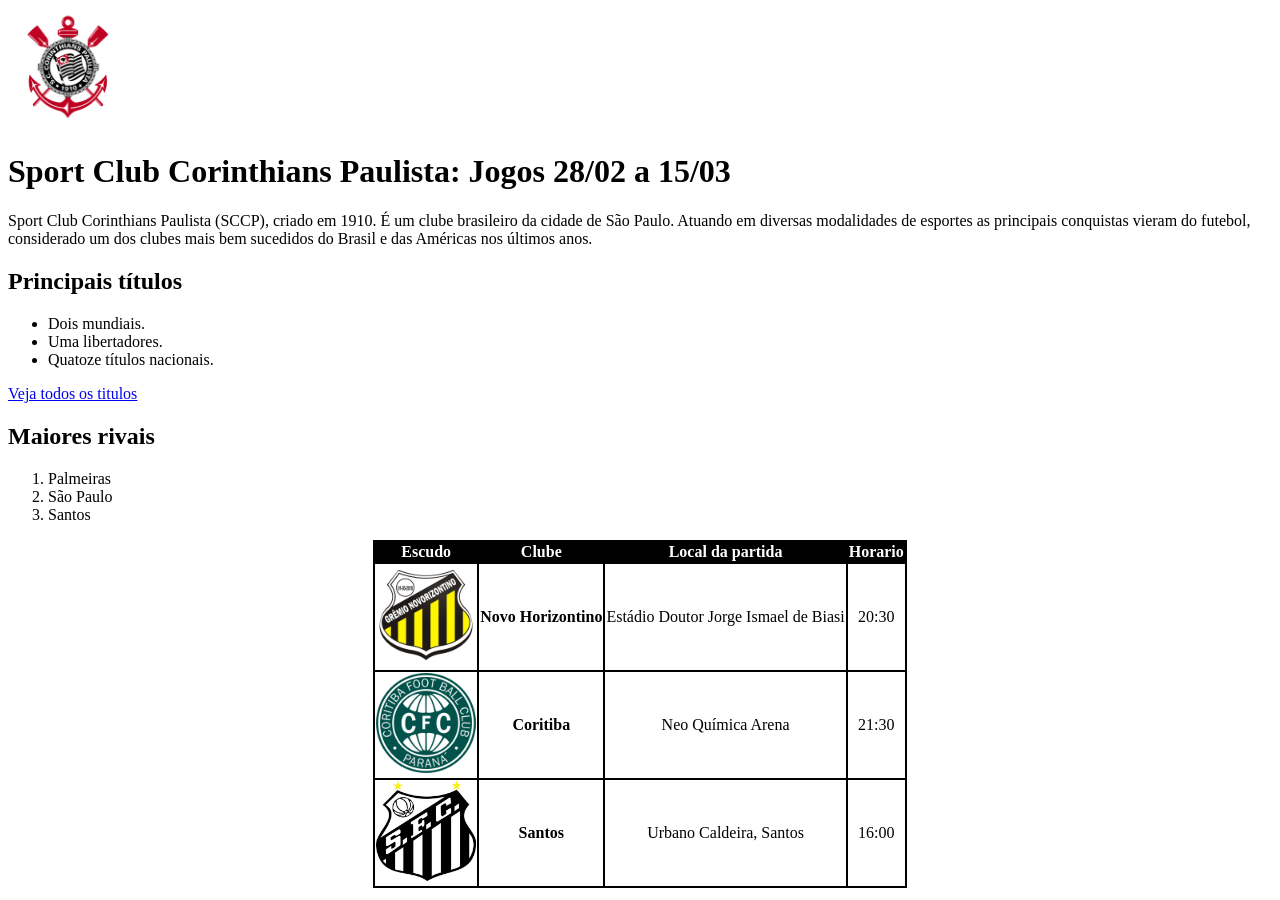
==== Corinthians jogos 2026.html @ 877b04f2 "Fix image paths and update HTML structure" ====
<!DOCTYPE html>
<html>
  <head>
    <img src="Imagens/Corinthians_simbolo.png" alt="Escudo do Corinthians" width="120" height="120"> </img>
    <title>Corinthians jogos 2026 28/02 a 15/03</title>
  </head>
    <body>
      <h1>Sport Club Corinthians Paulista: Jogos 28/02 a 15/03</h1>
        <p>
          Sport Club Corinthians Paulista (SCCP), criado em 1910. É um clube brasileiro da cidade de São Paulo.
          Atuando em diversas modalidades de esportes as principais conquistas vieram do futebol,
          considerado um dos clubes mais bem sucedidos do Brasil e das Américas nos últimos anos.
        </p>
          <h2>Principais títulos</h2>
          <ul> 
            <li>Dois mundiais.</li>
              <li> Uma libertadores.</li>
               <li>Quatoze títulos nacionais.</li>
          </ul>
            <a href="https://www.corinthians.com.br/clube/titulos">Veja todos os titulos</a>
            <h2>Maiores rivais</h2>
              <ol>
               <li>Palmeiras</li>
               <li>São Paulo</li>
               <li>Santos</li>
              </ol>
                <style>
                  table{
                    border-collapse: collapse;border: 2px solid black;margin: auto;
                  }
                  th{
                    background-color: black;color: white; border: 2px solid black;border-collapse: collapse;
                  }
                  td{
                    text-align: center; border: 2px solid black; border-collapse: collapse;
                  }
                </style>
                <table>
                  <tr>
                    <th>Escudo</th>
                    <th>Clube</th>
                    <th>Local da partida</th>
                    <th>Horario</th>
                  </tr>
                    <tr>
                      <td><a href="https://www.gremionovorizontino.com.br/" ><img src="Imagens/Grêmio_Novorizontino.png" alt="Escudo do Novorizontino" width="100" height="100" ></a></td>
                      <td style="font-weight: bold;">Novo Horizontino</td>
                      <td>Estádio Doutor Jorge Ismael de Biasi</td>
                      <td>20:30</td>
                    </tr>
                    <tr>
                      <td><a  href="https://www.coritiba.com.br/"><img src="Imagens/Coritiba_simbolo.png" alt="Escudo do Coritiba" width="100" height="100"></a></td>
                      <td style="font-weight: bold;">Coritiba</td>
                      <td>Neo Química Arena</td>
                      <td>21:30</td>
                      </tr>
                    <tr>
                      <td><a href="https://www.santosfc.com.br/"><img src="Imagens/escudoSantos.png" alt="Escudo do Santos" width="100" height="100"></a></td>
                      <td style="font-weight: bold;">Santos</td>
                      <td>Urbano Caldeira, Santos</td>
                      <td>16:00</td>
                      </tr>
                </table>
    </body>
</html>
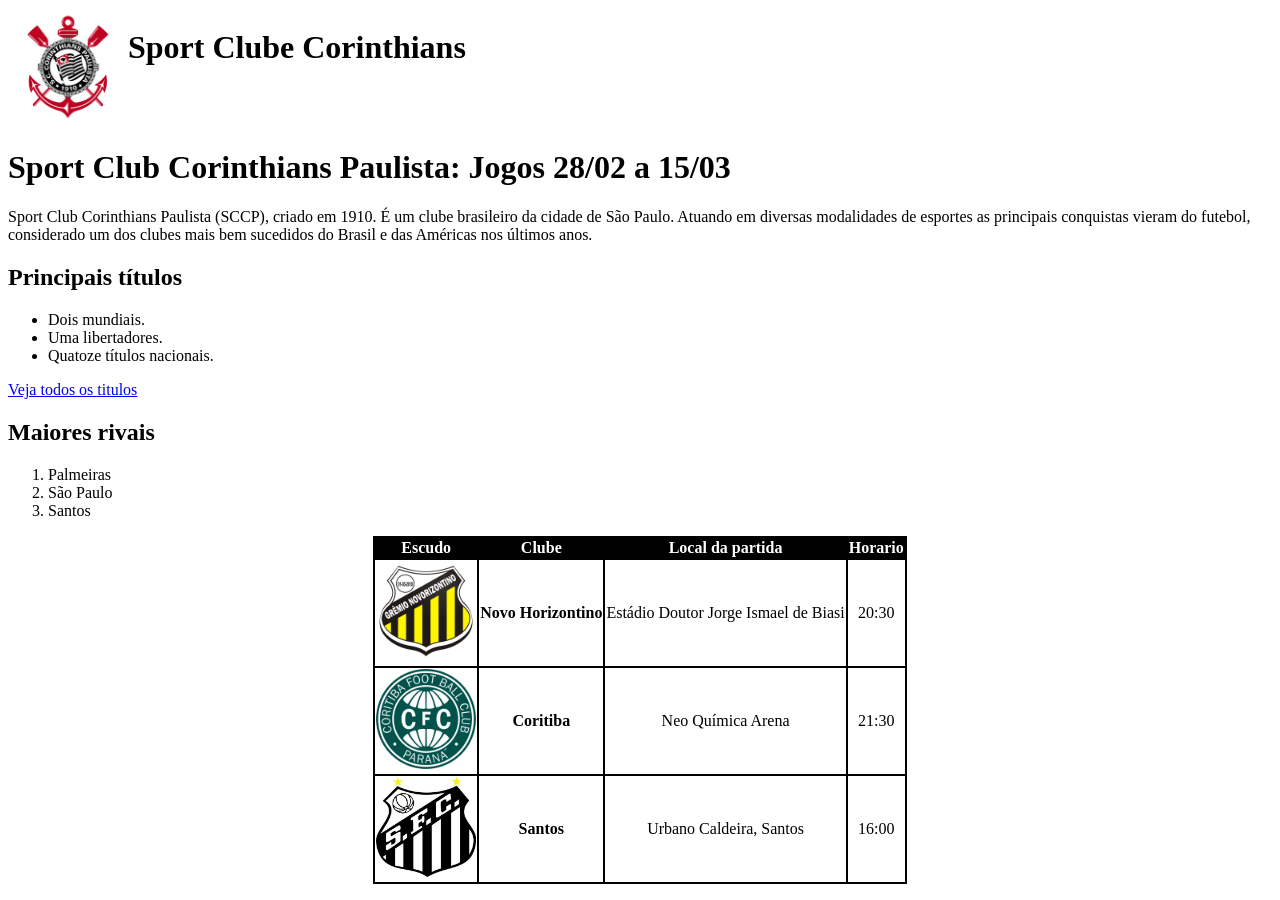
==== commit a7c35670: "Update Corinthians jogos 2026.html" ====
--- a/Corinthians jogos 2026.html
+++ b/Corinthians jogos 2026.html
@@ -1,7 +1,10 @@
 <!DOCTYPE html>
 <html>
   <head>
-    <img src="Imagens/Corinthians_simbolo.png" alt="Escudo do Corinthians" width="120" height="120"> </img>
+    <div style="display: flex;">
+    <img src="Imagens/Corinthians_simbolo.png" alt="Escudo do Corinthians" width="120" height="120">
+    <h1>Sport Clube Corinthians</h1>
+    </div>
     <title>Corinthians jogos 2026 28/02 a 15/03</title>
   </head>
     <body>
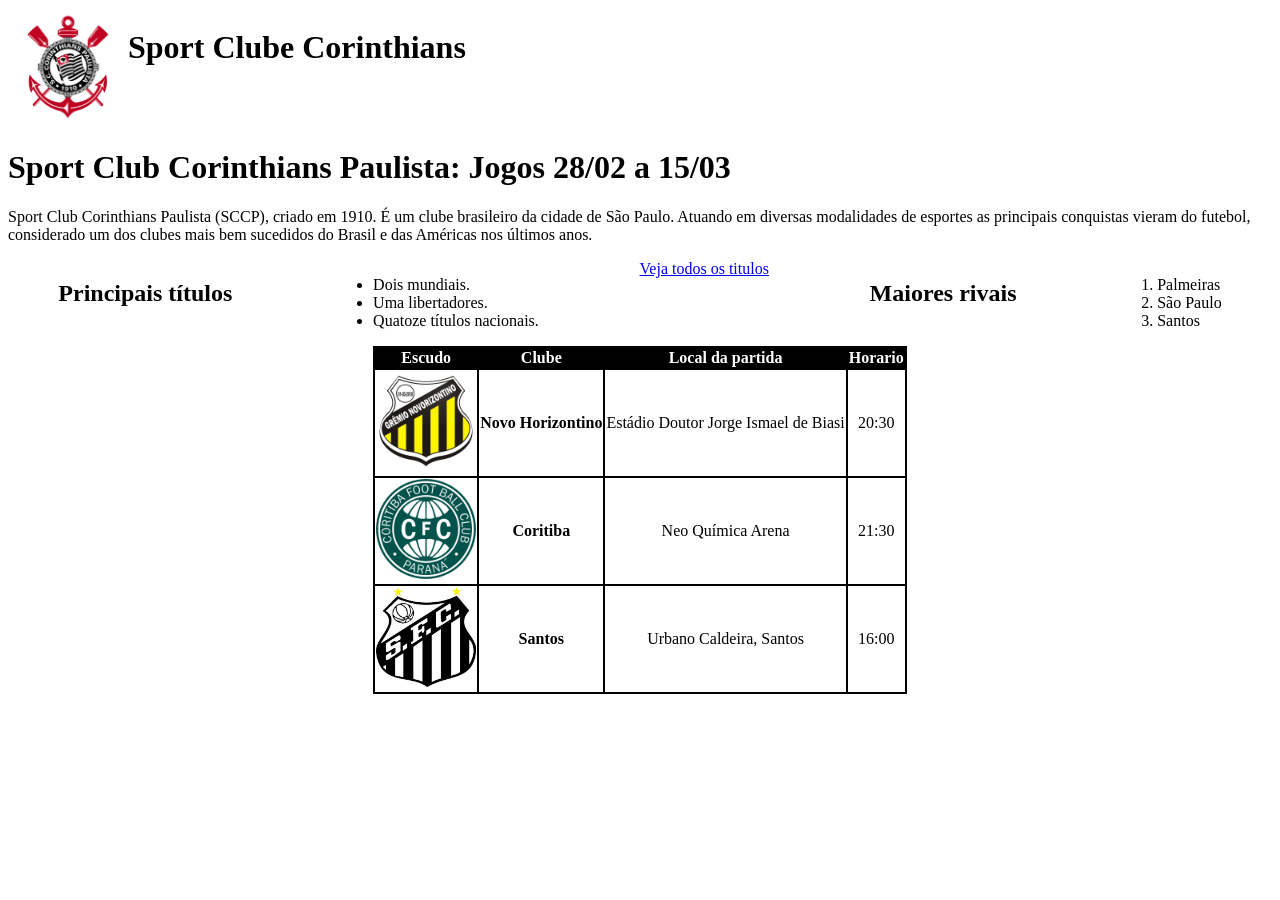
==== commit 33c10e70: "Update Corinthians jogos 2026.html" ====
--- a/Corinthians jogos 2026.html
+++ b/Corinthians jogos 2026.html
@@ -7,6 +7,23 @@
     </div>
     <title>Corinthians jogos 2026 28/02 a 15/03</title>
   </head>
+      <style>
+        table{
+          border-collapse: collapse;border: 2px solid black;margin: auto;
+            }
+        th{
+          background-color: black;color: white; border: 2px solid black;border-collapse: collapse;
+          }
+        td{
+          text-align: center; border: 2px solid black; border-collapse: collapse;
+        }
+        .divcentral{
+          backgorund-color:grey;
+          display:flex;
+          justify-content: space-around;
+          margin:0;
+        }
+      </style>
     <body>
       <h1>Sport Club Corinthians Paulista: Jogos 28/02 a 15/03</h1>
         <p>
@@ -14,6 +31,7 @@
           Atuando em diversas modalidades de esportes as principais conquistas vieram do futebol,
           considerado um dos clubes mais bem sucedidos do Brasil e das Américas nos últimos anos.
         </p>
+          <div class="divcentral">
           <h2>Principais títulos</h2>
           <ul> 
             <li>Dois mundiais.</li>
@@ -27,17 +45,7 @@
                <li>São Paulo</li>
                <li>Santos</li>
               </ol>
-                <style>
-                  table{
-                    border-collapse: collapse;border: 2px solid black;margin: auto;
-                  }
-                  th{
-                    background-color: black;color: white; border: 2px solid black;border-collapse: collapse;
-                  }
-                  td{
-                    text-align: center; border: 2px solid black; border-collapse: collapse;
-                  }
-                </style>
+</div>
                 <table>
                   <tr>
                     <th>Escudo</th>
@@ -64,5 +72,6 @@
                       <td>16:00</td>
                       </tr>
                 </table>
+            
     </body>
 </html>
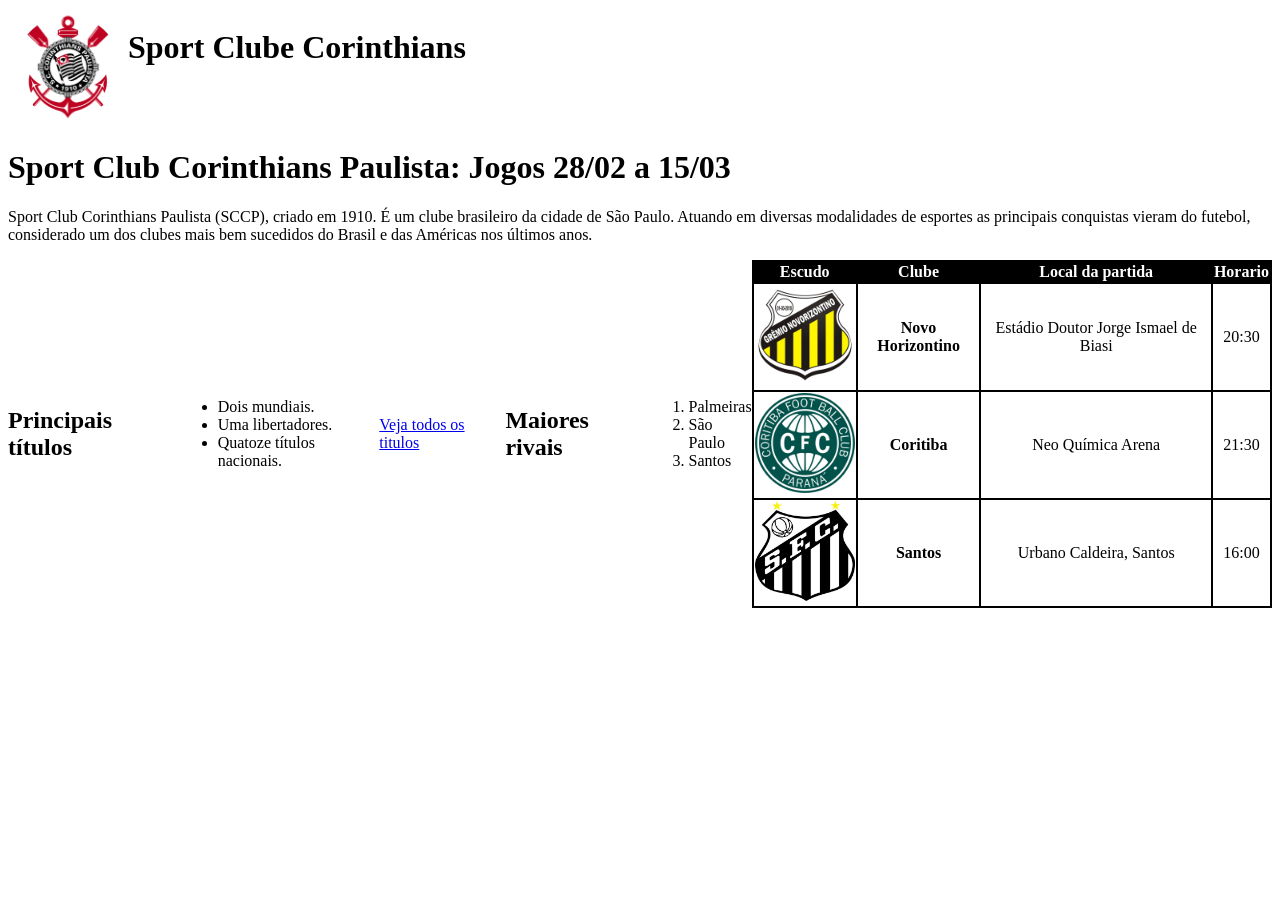
==== commit 3ba10fd2: "Fix HTML structure and styling issues" ====
--- a/Corinthians jogos 2026.html
+++ b/Corinthians jogos 2026.html
@@ -1,13 +1,13 @@
 <!DOCTYPE html>
 <html>
-  <head>
-    <div style="display: flex;">
+<head>
+  <div style="display: flex;">
     <img src="Imagens/Corinthians_simbolo.png" alt="Escudo do Corinthians" width="120" height="120">
     <h1>Sport Clube Corinthians</h1>
-    </div>
-    <title>Corinthians jogos 2026 28/02 a 15/03</title>
-  </head>
-      <style>
+  </div>
+  <title>Corinthians jogos 2026 28/02 a 15/03</title>
+</head>
+  <style>
         table{
           border-collapse: collapse;border: 2px solid black;margin: auto;
             }
@@ -20,10 +20,11 @@
         .divcentral{
           backgorund-color:grey;
           display:flex;
-          justify-content: space-around;
           margin:0;
+          align-items: center;
+          box-shadow: 2vh solid black;
         }
-      </style>
+  </style>
     <body>
       <h1>Sport Club Corinthians Paulista: Jogos 28/02 a 15/03</h1>
         <p>
@@ -45,7 +46,7 @@
                <li>São Paulo</li>
                <li>Santos</li>
               </ol>
-</div>
+
                 <table>
                   <tr>
                     <th>Escudo</th>
@@ -72,6 +73,6 @@
                       <td>16:00</td>
                       </tr>
                 </table>
-            
+            </div>
     </body>
 </html>
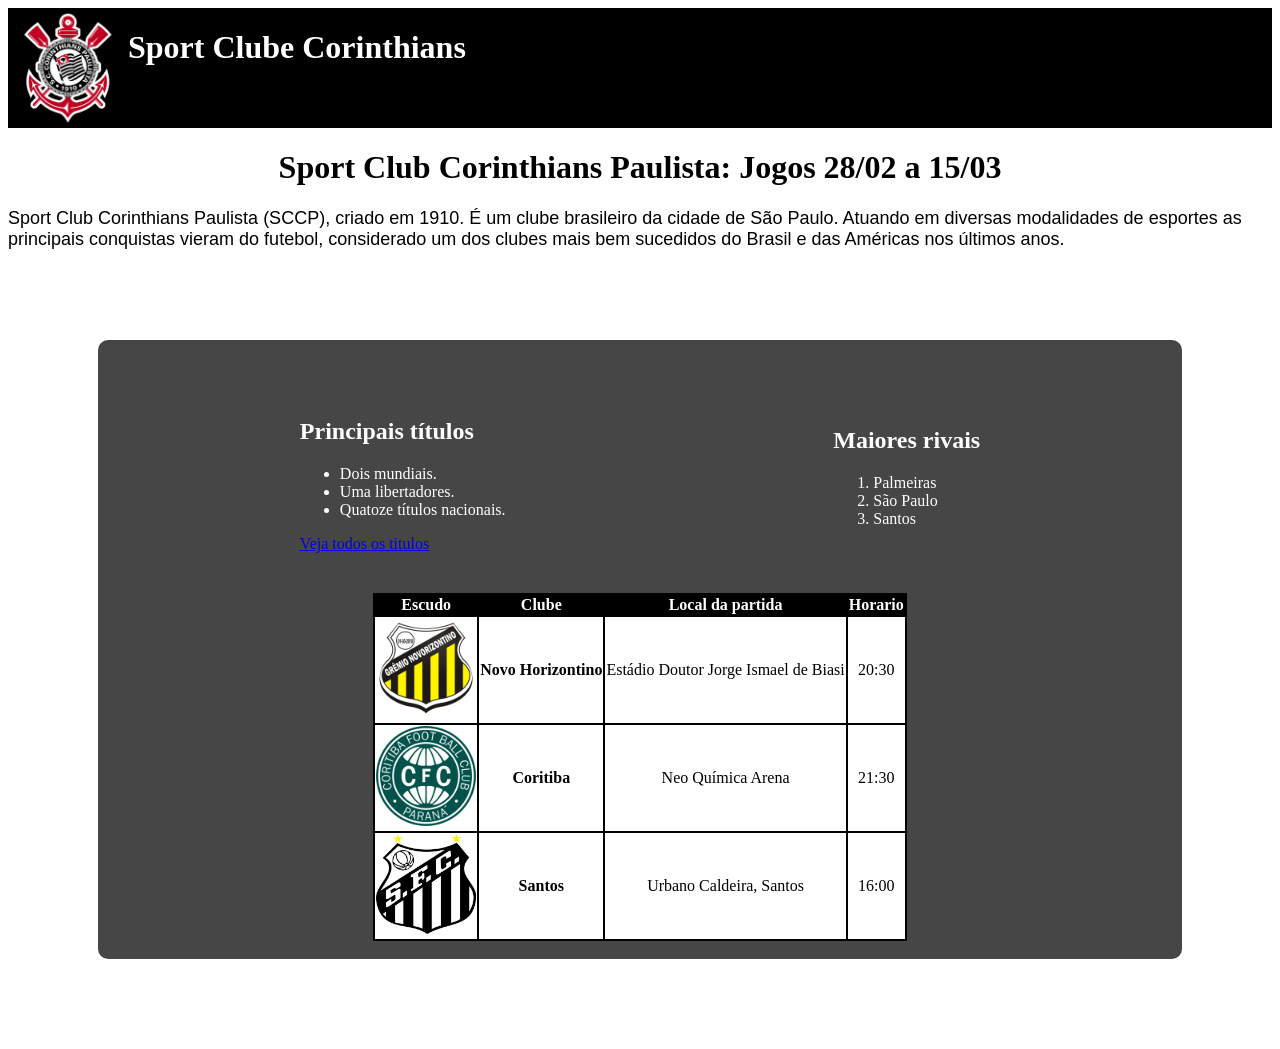
==== commit 29fde297: "Refactor HTML structure and styling for clarity" ====
--- a/Corinthians jogos 2026.html
+++ b/Corinthians jogos 2026.html
@@ -1,13 +1,19 @@
 <!DOCTYPE html>
 <html>
 <head>
-  <div style="display: flex;">
+  <header>
     <img src="Imagens/Corinthians_simbolo.png" alt="Escudo do Corinthians" width="120" height="120">
     <h1>Sport Clube Corinthians</h1>
-  </div>
+  </header>
   <title>Corinthians jogos 2026 28/02 a 15/03</title>
 </head>
   <style>
+    header{
+      display: flex;
+      background-color: black;
+      color: white;
+      margin: 0%;
+    }
         table{
           border-collapse: collapse;border: 2px solid black;margin: auto;
             }
@@ -16,63 +22,85 @@
           }
         td{
           text-align: center; border: 2px solid black; border-collapse: collapse;
+          background-color: white;
         }
-        .divcentral{
-          backgorund-color:grey;
-          display:flex;
-          margin:0;
+        .divlistas{
+
+          margin:2vh;
           align-items: center;
-          box-shadow: 2vh solid black;
+          display: flex;
+          margin: 40px;
+          justify-content: space-around;
+          gap: 40px;
+        }
+        .divprincipal{
+            margin: 10vh;
+            background-color:rgb(70, 70, 70);
+            border-radius: 10px;
+            box-shadow: 1dvh solid black;
+            padding: 2vh;
+        }
+        li{
+          color: white;
+        }
+        .texto{
+          font-size: 18px;
+          font-family: Arial, Helvetica, sans-serif;
         }
   </style>
-    <body>
-      <h1>Sport Club Corinthians Paulista: Jogos 28/02 a 15/03</h1>
-        <p>
-          Sport Club Corinthians Paulista (SCCP), criado em 1910. É um clube brasileiro da cidade de São Paulo.
-          Atuando em diversas modalidades de esportes as principais conquistas vieram do futebol,
-          considerado um dos clubes mais bem sucedidos do Brasil e das Américas nos últimos anos.
-        </p>
-          <div class="divcentral">
-          <h2>Principais títulos</h2>
-          <ul> 
-            <li>Dois mundiais.</li>
-              <li> Uma libertadores.</li>
-               <li>Quatoze títulos nacionais.</li>
-          </ul>
-            <a href="https://www.corinthians.com.br/clube/titulos">Veja todos os titulos</a>
-            <h2>Maiores rivais</h2>
-              <ol>
-               <li>Palmeiras</li>
-               <li>São Paulo</li>
+<body>
+  <h1 style="text-align: center;">Sport Club Corinthians Paulista: Jogos 28/02 a 15/03</h1>
+  <p class="texto">
+   Sport Club Corinthians Paulista (SCCP), criado em 1910. É um clube brasileiro da cidade de São Paulo.
+   Atuando em diversas modalidades de esportes as principais conquistas vieram do futebol,
+   considerado um dos clubes mais bem sucedidos do Brasil e das Américas nos últimos anos.
+   </p>
+    <div class="divprincipal"> 
+    <div class="divlistas"> 
+      <div>
+      <h2 style="color: white;">Principais títulos</h2>
+      <ul> 
+        <li>Dois mundiais.</li>
+          <li> Uma libertadores.</li>
+            <li>Quatoze títulos nacionais.</li>
+      </ul>
+        <a href="https://www.corinthians.com.br/clube/titulos">Veja todos os titulos</a>
+        </div>
+        <div>
+        <h2 style="color: white;">Maiores rivais</h2>
+          <ol>
+            <li>Palmeiras</li>
+              <li>São Paulo</li>
                <li>Santos</li>
-              </ol>
-
-                <table>
-                  <tr>
-                    <th>Escudo</th>
-                    <th>Clube</th>
-                    <th>Local da partida</th>
-                    <th>Horario</th>
-                  </tr>
-                    <tr>
-                      <td><a href="https://www.gremionovorizontino.com.br/" ><img src="Imagens/Grêmio_Novorizontino.png" alt="Escudo do Novorizontino" width="100" height="100" ></a></td>
-                      <td style="font-weight: bold;">Novo Horizontino</td>
-                      <td>Estádio Doutor Jorge Ismael de Biasi</td>
-                      <td>20:30</td>
-                    </tr>
-                    <tr>
-                      <td><a  href="https://www.coritiba.com.br/"><img src="Imagens/Coritiba_simbolo.png" alt="Escudo do Coritiba" width="100" height="100"></a></td>
-                      <td style="font-weight: bold;">Coritiba</td>
-                      <td>Neo Química Arena</td>
-                      <td>21:30</td>
-                      </tr>
-                    <tr>
-                      <td><a href="https://www.santosfc.com.br/"><img src="Imagens/escudoSantos.png" alt="Escudo do Santos" width="100" height="100"></a></td>
-                      <td style="font-weight: bold;">Santos</td>
-                      <td>Urbano Caldeira, Santos</td>
-                      <td>16:00</td>
-                      </tr>
-                </table>
-            </div>
+          </ol>
+      </div>
+      </div>
+        <table>
+          <tr>
+            <th>Escudo</th>
+            <th>Clube</th>
+            <th>Local da partida</th>
+            <th>Horario</th>
+          </tr>
+          <tr>
+            <td><a href="https://www.gremionovorizontino.com.br/" ><img src="Imagens/Grêmio_Novorizontino.png" alt="Escudo do Novorizontino" width="100" height="100" ></a></td>
+            <td style="font-weight: bold;">Novo Horizontino</td>
+            <td>Estádio Doutor Jorge Ismael de Biasi</td>
+            <td>20:30</td>
+          </tr>
+            <tr>
+              <td><a  href="https://www.coritiba.com.br/"><img src="Imagens/Coritiba_simbolo.png" alt="Escudo do Coritiba" width="100" height="100"></a></td>
+              <td style="font-weight: bold;">Coritiba</td>
+              <td>Neo Química Arena</td>
+              <td>21:30</td>
+              </tr>
+            <tr>
+              <td><a href="https://www.santosfc.com.br/"><img src="Imagens/escudoSantos.png" alt="Escudo do Santos" width="100" height="100"></a></td>
+              <td style="font-weight: bold;">Santos</td>
+              <td>Urbano Caldeira, Santos</td>
+              <td>16:00</td>
+            </tr>
+        </table>
+    </div>
     </body>
 </html>
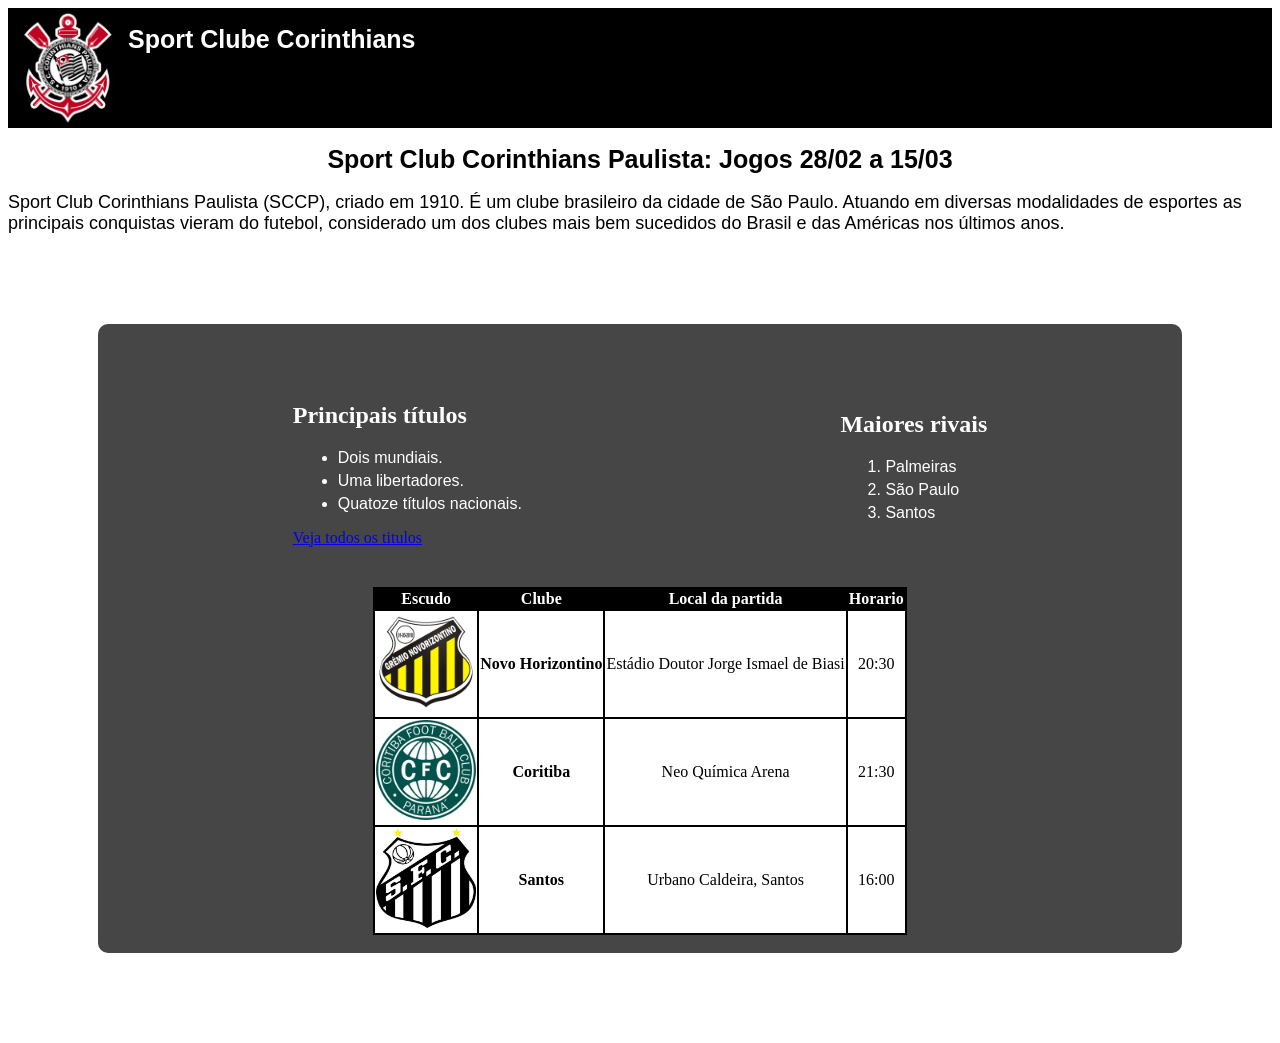
==== commit d2bb1d79: "Update Corinthians jogos 2026.html" ====
--- a/Corinthians jogos 2026.html
+++ b/Corinthians jogos 2026.html
@@ -42,10 +42,17 @@
         }
         li{
           color: white;
+          font-family: Arial, Helvetica, sans-serif;
+          margin: 5px;
         }
         .texto{
           font-size: 18px;
           font-family: Arial, Helvetica, sans-serif;
+        }
+        h1{
+            text-align: center;
+            font-family: Arial, Helvetica, sans-serif;
+            font-size: 25px;
         }
   </style>
 <body>
